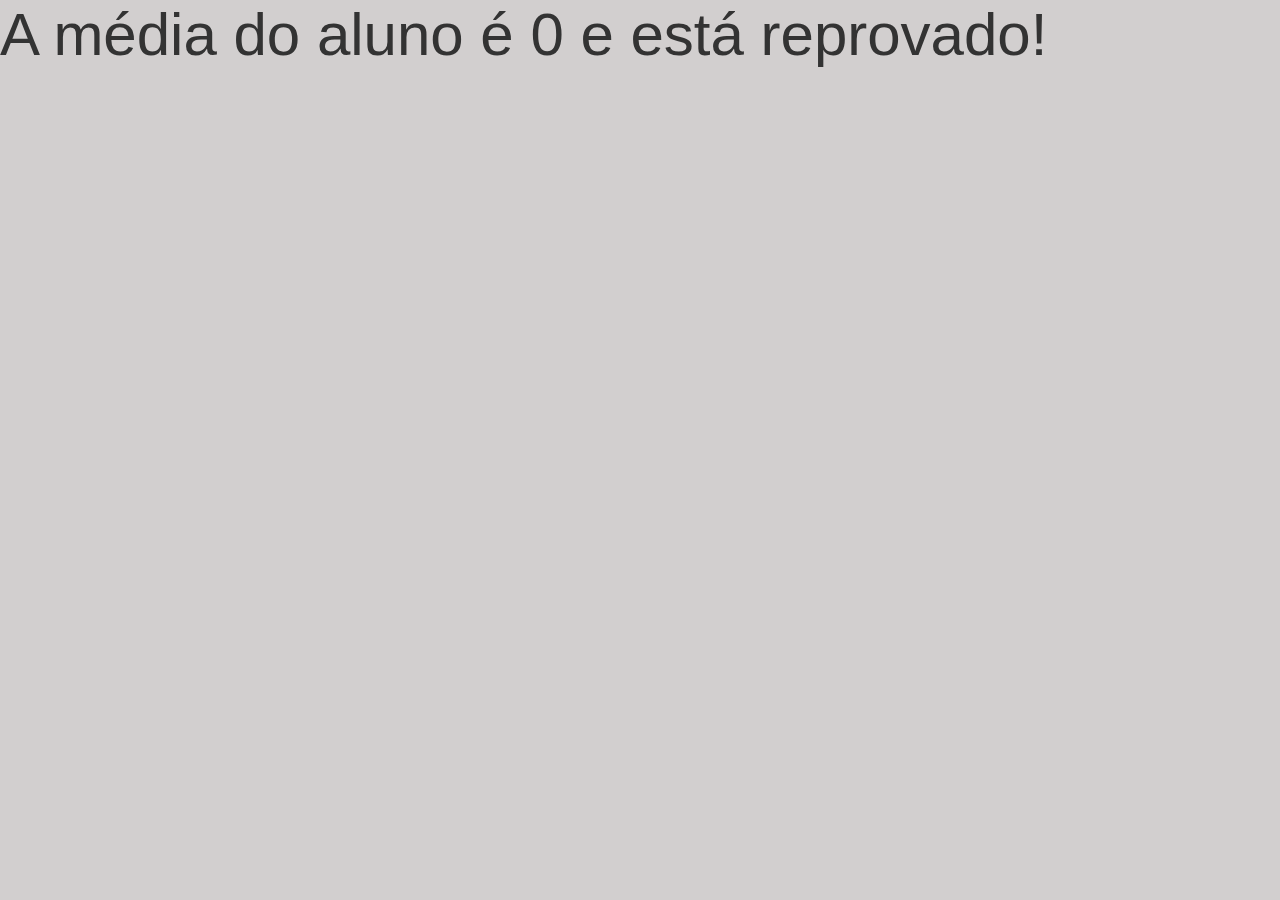
==== index.html @ 9581c58a "add styles" ====
<!DOCTYPE html>
<html lang="pt-br">
  <head>
    <meta charset="UTF-8" />
    <meta http-equiv="X-UA-Compatible" content="IE=edge" />
    <meta name="viewport" content="width=device-width, initial-scale=1.0" />
    <link rel="stylesheet" href="style.css" />
    <title>Média do aluno</title>
  </head>

  <body>
    <script src="./index.js"></script>
  </body>
</html>
---- style.css ----
body {
  background-color: #d2cfcf;
}

* {
  font-size: 60px;
  font-family: sans-serif;
  color: #333;

  margin: 0;
  padding: 0;
}
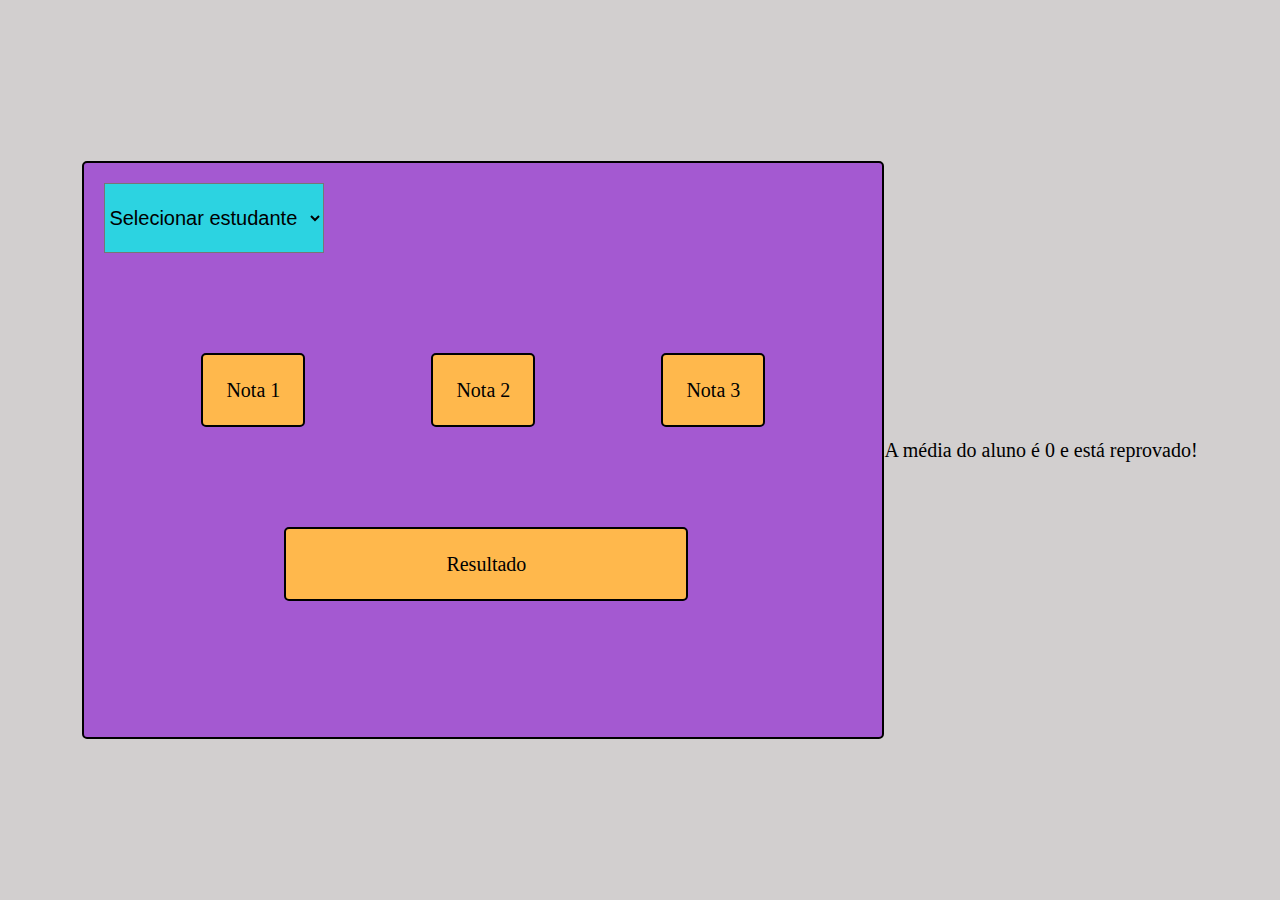
==== commit f891c9ae: "update css" ====
--- a/index.html
+++ b/index.html
@@ -8,7 +8,23 @@
     <title>Média do aluno</title>
   </head>
 
-  <body>
-    <script src="./index.js"></script>
+  <body class="container">
+    <div class="board">
+      <select class="students" name="options">
+        <option>Selecionar estudante</option>
+        <option>Renato Calisto</option>
+        <option>Aluno 2</option>
+        <option>Aluno 3</option>
+        <option>Aluno 4</option>
+      </select>
+
+      <div class="buttons">
+        <div class="button1">Nota 1</div>
+        <div class="button2">Nota 2</div>
+        <div class="button3">Nota 3</div>
+      </div>
+      <div class="result">Resultado</div>
+    </div>
   </body>
+  <script src="./index.js"></script>
 </html>
--- a/style.css
+++ b/style.css
@@ -1,12 +1,92 @@
+@import url('https://fonts.googleapis.com/css2?family= Roboto +Condensed:wght@400;700 & display=swap');
+
+* {
+  margin: 0;
+  padding: 0;
+  font-size: 20px;
+}
+
 body {
   background-color: #d2cfcf;
 }
 
-* {
-  font-size: 60px;
-  font-family: sans-serif;
-  color: #333;
+:root {
+  --primeira-cor: #ffb84c;
+  --segunda-cor: #f266ab;
+  --terceira-cor: #a459d1;
+  --quarta-cor: #2cd3e1;
+  --quinta-cor: #000000;
 
-  margin: 0;
-  padding: 0;
+  --fonte: 'Roboto', sans-serif;
 }
+
+.container {
+  width: 100%;
+  height: 100vh;
+  display: flex;
+  justify-content: center;
+  align-items: center;
+}
+
+.board {
+  width: 798px;
+  height: 574px;
+  top: 24px;
+  left: 321px;
+  border-radius: 5px;
+  background-color: var(--terceira-cor);
+  border: 2px solid var(--quinta-cor);
+}
+
+.students {
+  margin: 20px 0px 0px 20px;
+  width: 220px;
+  height: 70px;
+  background-color: var(--quarta-cor);
+}
+
+.buttons {
+  margin-top: 100px;
+  display: flex;
+  flex-direction: row;
+  justify-content: space-evenly;
+  align-items: center;
+  gap: 9px;
+}
+
+.button1,
+.button2,
+.button3 {
+  display: flex;
+  flex-direction: row;
+  justify-content: center;
+  align-items: center;
+  width: 100px;
+  height: 70px;
+  border-radius: 5px;
+  border: 2px solid var(--quinta-cor);
+  text-align: center;
+  background-color: var(--primeira-cor);
+}
+
+.result {
+  margin: 100px 0px 0px 200px;
+  width: 400px;
+  height: 70px;
+  display: flex;
+  flex-direction: row;
+  justify-content: center;
+  align-items: center;
+  border: 2px solid var(--quinta-cor);
+  border-radius: 5px;
+  background-color: var(--primeira-cor);
+  transition: 1s;
+  cursor: pointer;
+  /*Fazer uma transição quando clicar para mudar de cor e colocar um preenchimento interno. Tentar diminuir o espaço do resultado*/
+}
+
+.result:hover {
+  border: 2px solid var(--quinta-cor);
+  background-color: var(--segunda-cor);
+  transition: 1s;
+}
